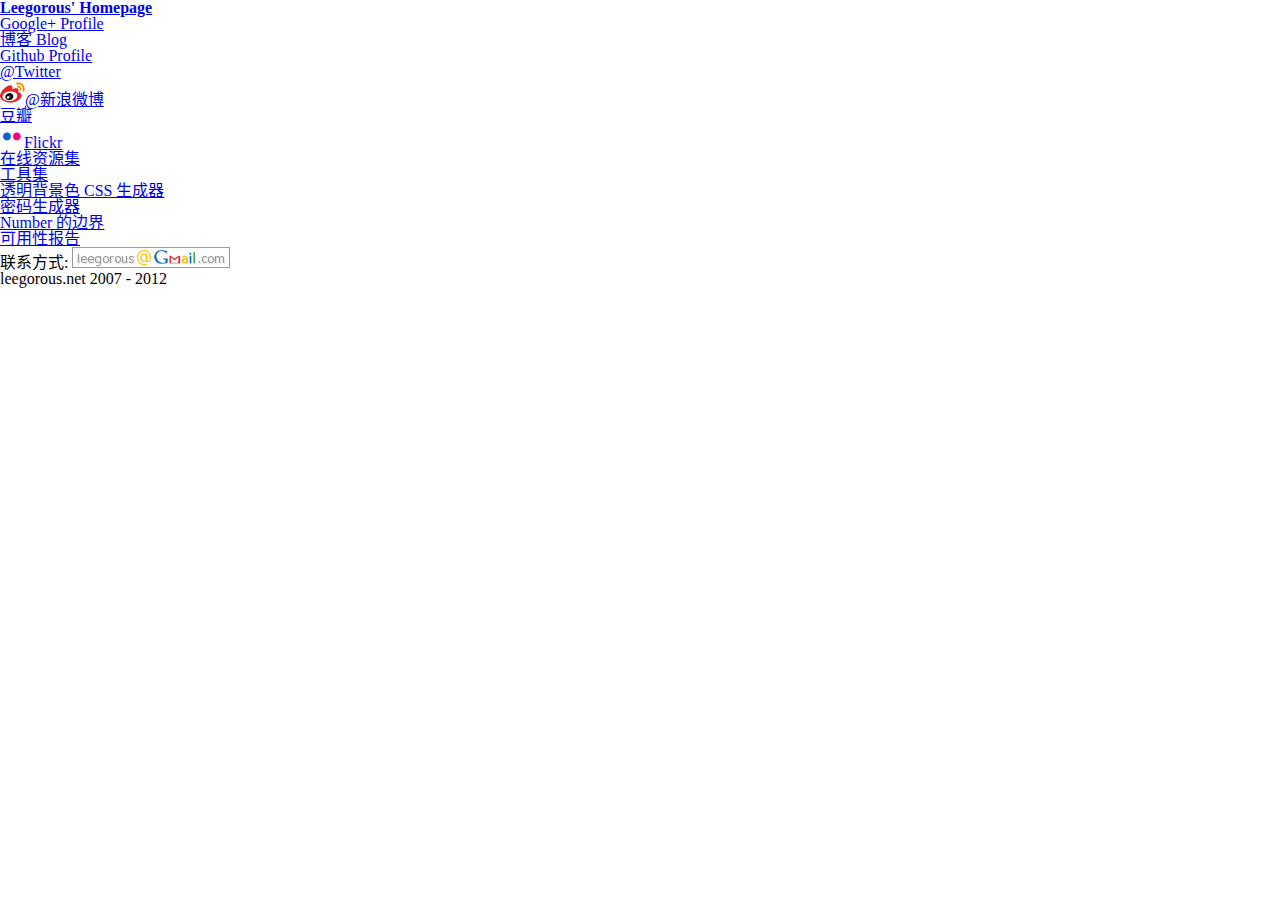
==== index.html @ 70e2a317 "change text" ====
<!DOCTYPE html>
<html lang="zh-CN">
    <head>
        <meta charset="utf-8" />
        <title>Leegorous' Homepage</title>
        <link rel="stylesheet" href="css/html5reset-1.6.1.css" />
        <link rel="stylesheet" href="css/default.css" />
        <!--[if lt IE 9]>
        <link rel="stylesheet" href="css/default-ie8.css" />
        <![endif]-->
        <link rel="shortcut icon" href="/favicon.ico" />
    </head>
    
    <body>
        <div class="header">
            <div class="row nav-bar-bg">
                <div class="offset8 span4 mask">
                    <h1><a href="/">Leegorous' Homepage</a></h1>
                </div>
            </div>
            <!-- <h1>Ga~~ Ga~~ Woooo~~ Call it when you needs me~ </h1> -->
        </div>
        <div id="content-wrap">
            <div class="row slice-box-wrap">
                <div class="slice-box">
                    <div id="content" class="span4 mask menu offset8">
                        <ul>
                            <li class="look"><a href="https://plus.google.com/102519126108698565521/posts" title="Google+ Profile">Google+ Profile</a></li>
                            <li><a href="http://leegorous.net/blog/" title="欢 迎 浏 览 我 的 博客">博客 Blog</a></li>
    						<li><a href="https://github.com/Leegorous" title="Fork me on Github">Github Profile</a></li>
                            <li><a href="https://twitter.com/#!/leegorous" title="Follow me on Twitter">@Twitter</a></li>
                            <li><a href="http://weibo.com/leegorous" title="欢 迎 围 观 我 的 微博"><img class="icon" src="images/weibo.png" />@新浪微博</a></li>
                            <li><a href="http://www.douban.com/people/leegorous/" title="我 读 过 的 书, 看 过 的 电影 和 喜 欢 的 音乐">豆瓣</a></li>
    						<li><a href="http://www.flickr.com/photos/leegorous/" title="我 的 flickr 图集"><img class="icon" src="images/flickr.png" />Flickr</a></li>
    						<li><a href="learning-list.html" title="Online Learning List">在线资源集</a></li>
                            <li><a class="tools" href="javascript:;">工具集</a></li>
                        </ul>
                    </div>
                    <div class="span4 mask menu">
                        <ul>
                            <li><a href="http://leegorous.net/tools/bg-alpha.html">透明背景色 CSS 生成器</a></li>
                            <li><a href="http://leegorous.net/tools/gen-pwd.html">密码生成器</a></li>
                            <li><a href="/tools/number.html">Number 的边界</a></li>
                            <li><a href="http://www.siteuptime.com/statistics.php?Id=115787&&UserId=138574">可用性报告</a></li>
                        </ul>
                    </div>
                </div>
            </div>
        </div>
        <div class="footer">
            <div class="row footer-bg">
                <div class="offset8 span4 contacts mask">
                    <p>联系方式: <img src="images/mail.png" /></p>
                    <p>leegorous.net 2007 - 2012</p>
                </div>
            </div>
        </div>
        <script src="http://ajax.googleapis.com/ajax/libs/jquery/1.7.1/jquery.min.js"></script>
        <script>
        $('.tools').click(function() {
            if ($(this).hasClass('opened')) {
                $(this).removeClass('opened');
                $('#content').removeClass('offset4 slice-8-4').addClass('offset8 slice-4-8');
            } else {
                $(this).addClass('opened');
                $('#content').removeClass('offset8 slice-4-8').addClass('offset4 slice-8-4');
            }
        });
        </script>
        <script>
          var _gaq = _gaq || [];
          _gaq.push(['_setAccount', 'UA-424296-1']);
          _gaq.push(['_trackPageview']);

          if (location.hostname != 'localhost') (function() {
            var ga = document.createElement('script'); ga.type = 'text/javascript'; ga.async = true;
            ga.src = ('https:' == document.location.protocol ? 'https://ssl' : 'http://www') + '.google-analytics.com/ga.js';
            var s = document.getElementsByTagName('script')[0]; s.parentNode.insertBefore(ga, s);
          })();
        </script>
    </body>
</html>
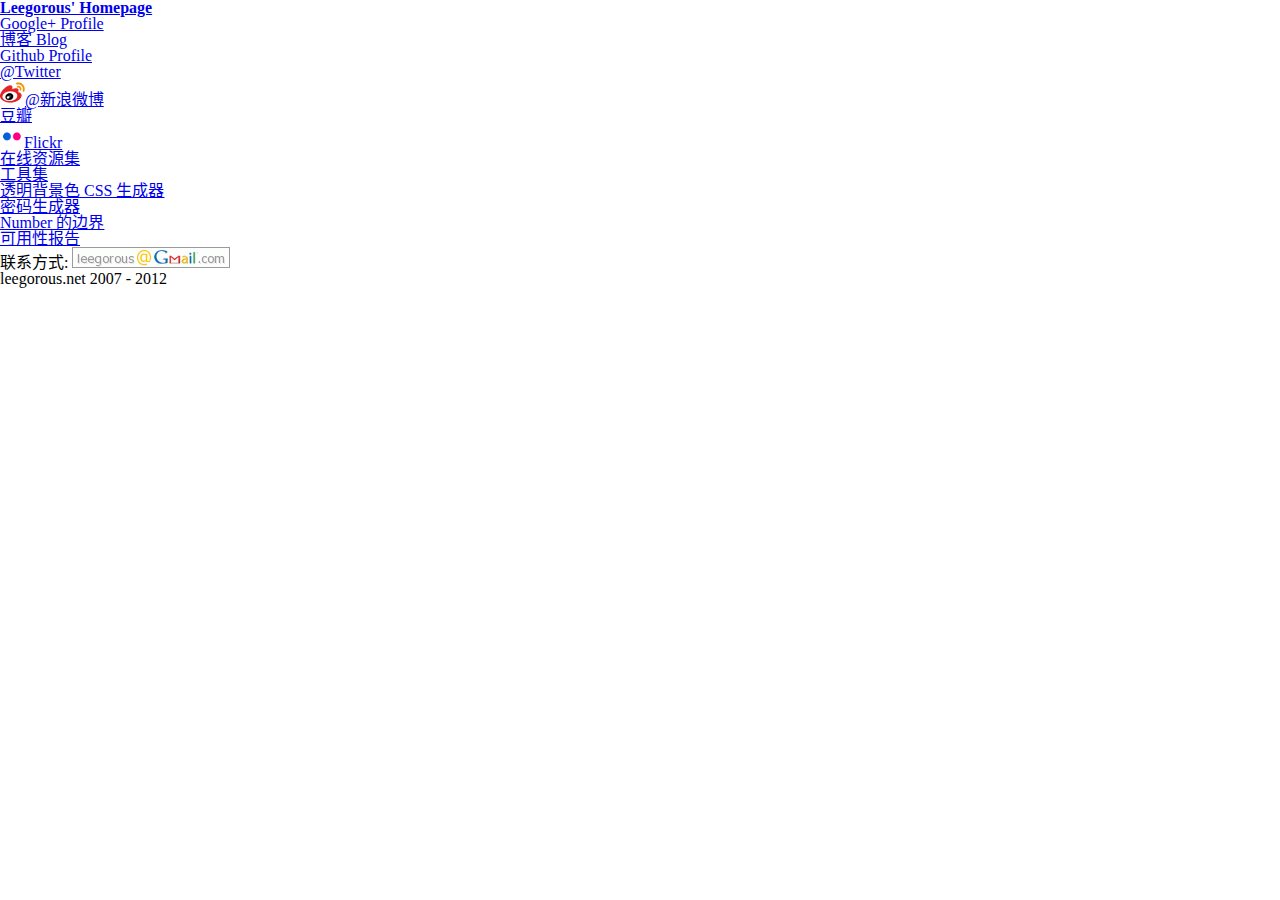
==== commit 04ecd746: "fixed the @ display issue on win chrome" ====
--- a/index.html
+++ b/index.html
@@ -27,9 +27,9 @@
                         <ul>
                             <li class="look"><a href="https://plus.google.com/102519126108698565521/posts" title="Google+ Profile">Google+ Profile</a></li>
                             <li><a href="http://leegorous.net/blog/" title="欢 迎 浏 览 我 的 博客">博客 Blog</a></li>
-    						<li><a href="https://github.com/Leegorous" title="Fork me on Github">Github Profile</a></li>
+    						<li><a href="https://github.com/Leegorous" title="Follow me on Github">Github Profile</a></li>
                             <li><a href="https://twitter.com/#!/leegorous" title="Follow me on Twitter">@Twitter</a></li>
-                            <li><a href="http://weibo.com/leegorous" title="欢 迎 围 观 我 的 微博"><img class="icon" src="images/weibo.png" />@新浪微博</a></li>
+                            <li><a href="http://weibo.com/leegorous" title="欢 迎 围 观 我 的 微博"><img class="icon" src="images/weibo.png" /><span>@</span>新浪微博</a></li>
                             <li><a href="http://www.douban.com/people/leegorous/" title="我 读 过 的 书, 看 过 的 电影 和 喜 欢 的 音乐">豆瓣</a></li>
     						<li><a href="http://www.flickr.com/photos/leegorous/" title="我 的 flickr 图集"><img class="icon" src="images/flickr.png" />Flickr</a></li>
     						<li><a href="learning-list.html" title="Online Learning List">在线资源集</a></li>
@@ -50,7 +50,7 @@
         <div class="footer">
             <div class="row footer-bg">
                 <div class="offset8 span4 contacts mask">
-                    <p>联系方式: <img src="images/mail.png" /></p>
+                    <p>联系方式: <img src="images/mail.png" class="mail" /></p>
                     <p>leegorous.net 2007 - 2012</p>
                 </div>
             </div>
@@ -67,16 +67,6 @@
             }
         });
         </script>
-        <script>
-          var _gaq = _gaq || [];
-          _gaq.push(['_setAccount', 'UA-424296-1']);
-          _gaq.push(['_trackPageview']);
-
-          if (location.hostname != 'localhost') (function() {
-            var ga = document.createElement('script'); ga.type = 'text/javascript'; ga.async = true;
-            ga.src = ('https:' == document.location.protocol ? 'https://ssl' : 'http://www') + '.google-analytics.com/ga.js';
-            var s = document.getElementsByTagName('script')[0]; s.parentNode.insertBefore(ga, s);
-          })();
-        </script>
+        <script src="http://leegorous.net/track.js"></script>
     </body>
 </html>
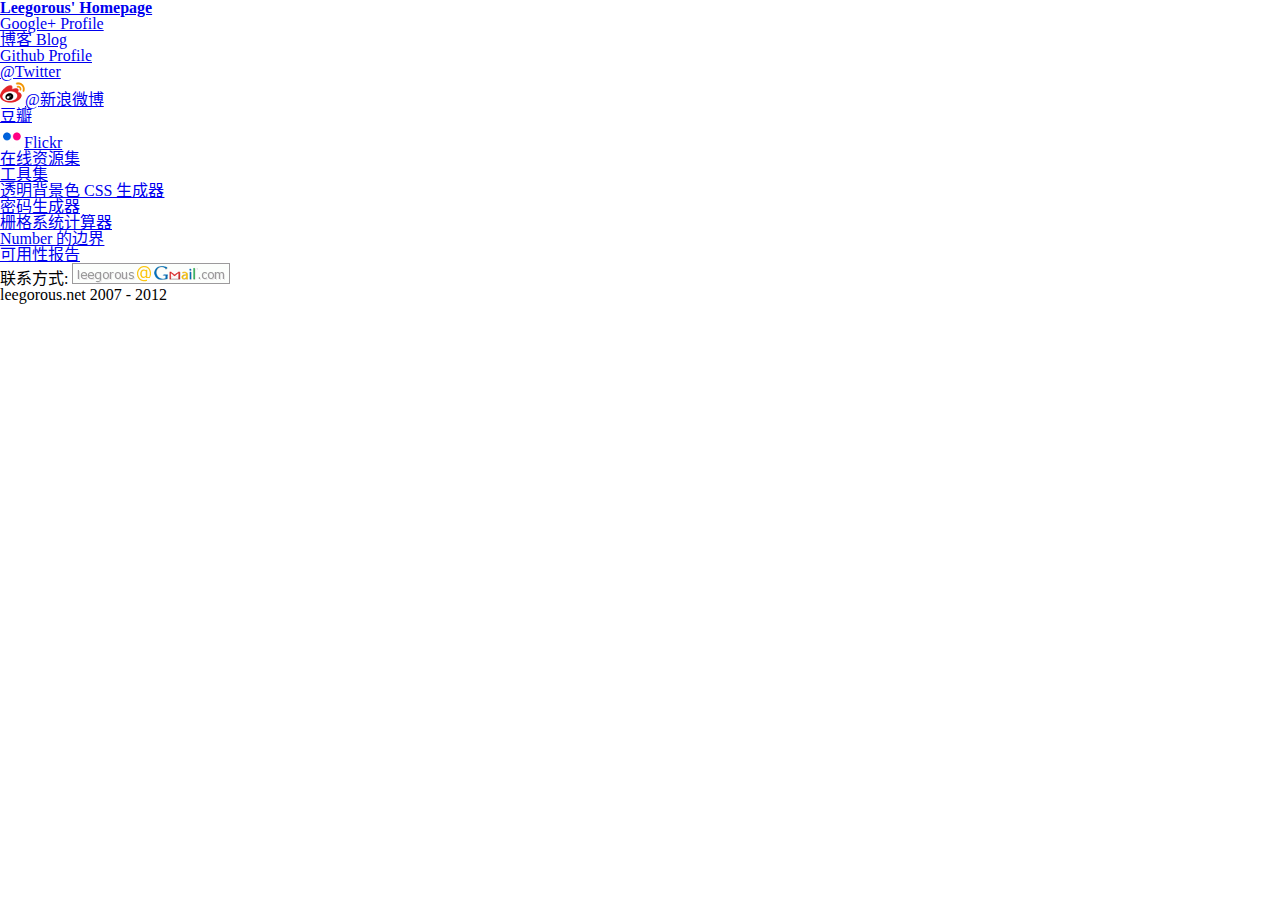
==== commit 822c6104: "link and add meta data in grids.html" ====
--- a/index.html
+++ b/index.html
@@ -40,6 +40,7 @@
                         <ul>
                             <li><a href="http://leegorous.net/tools/bg-alpha.html">透明背景色 CSS 生成器</a></li>
                             <li><a href="http://leegorous.net/tools/gen-pwd.html">密码生成器</a></li>
+                            <li><a href="http://leegorous.net/tools/grids.html" title="Grid System Calculator">栅格系统计算器</a></li>
                             <li><a href="/tools/number.html">Number 的边界</a></li>
                             <li><a href="http://www.siteuptime.com/statistics.php?Id=115787&&UserId=138574">可用性报告</a></li>
                         </ul>
@@ -67,6 +68,6 @@
             }
         });
         </script>
-        <script src="http://leegorous.net/track.js"></script>
+        <script src="http://leegorous.net/js/ga-track.min.js"></script>
     </body>
 </html>
